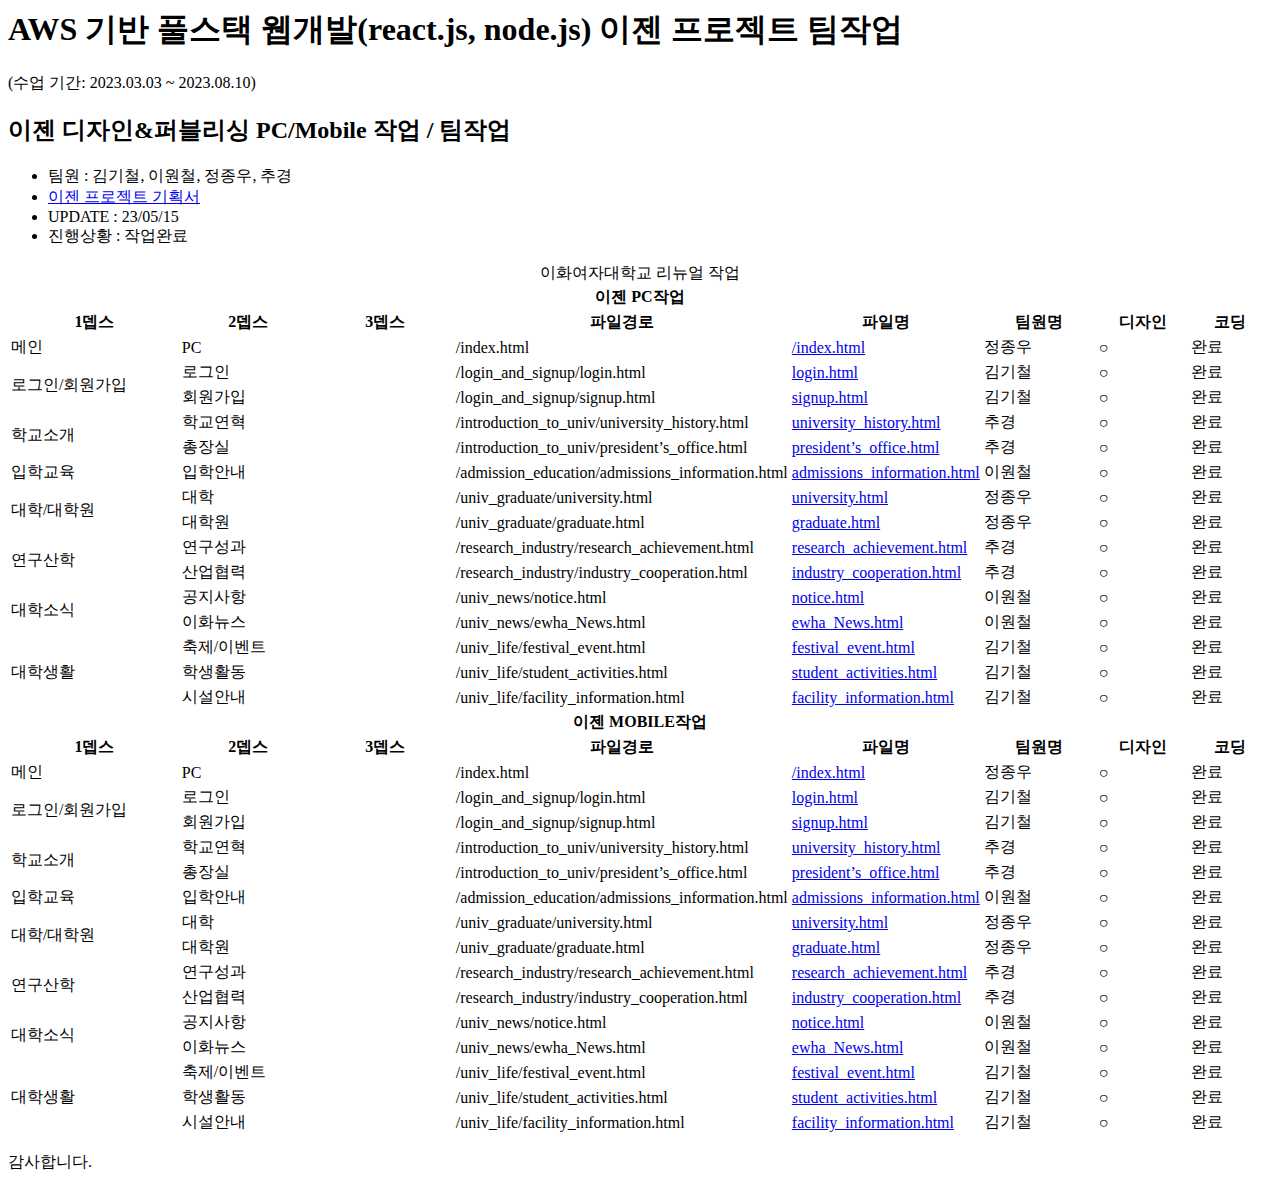
==== worklist.html @ 7174c3bb "update: worklist" ====
<html lang="en">
   <head>
      <meta charset="UTF-8" />
      <title>세미콜른의 문단속 list</title>
      <link type="text/css" rel="stylesheet" href="css/reset.css" />
      <link type="text/css" rel="stylesheet" href="css/worklist.css" />
      <link rel="shortcut icon" href="images/favicon.ico" />
   </head>
   <body>
      <h1>AWS 기반 풀스택 웹개발(react.js, node.js) <span>이젠 프로젝트 팀작업</span></h1>
      <p class="date">(수업 기간: 2023.03.03 ~ 2023.08.10)</p>

      <!-- 첫번째 프로젝트 -->
      <div class="list-wrap">
         <h2>이젠 디자인&amp;퍼블리싱 PC/Mobile 작업 / 팀작업</h2>

         <ul class="conbox">
            <li>팀원 : 김기철, 이원철, 정종우, 추경</li>
            <li><a href="xxx/xxx.pdf" target="_blank"> 이젠 프로젝트 기획서 </a></li>
            <li>UPDATE : 23/05/15</li>
            <li>진행상황 : 작업완료</li>
         </ul>

         <table class="list-style">
            <caption>
               이화여자대학교 리뉴얼 작업
            </caption>
            <colgroup>
               <col width="15%" />
               <col width="12%" />
               <col width="12%" />
               <col width="15%" />
               <col width="auto" />
               <col width="10%" />
               <col width="8%" />
               <col width="7%" />
            </colgroup>
            <thead>
               <tr>
                  <th colspan="8">이젠 PC작업</th>
               </tr>
               <tr>
                  <th scope="col">1뎁스</th>
                  <th scope="col">2뎁스</th>
                  <th scope="col">3뎁스</th>
                  <th scope="col">파일경로</th>
                  <th scope="col">파일명</th>
                  <th scope="col">팀원명</th>
                  <th scope="col">디자인</th>
                  <th scope="col">코딩</th>
               </tr>
            </thead>
            <tbody>
               <tr>
                  <td class="gray">메인</td>
                  <td class="desi" colspan="2">PC</td>
                  <td>/index.html</td>
                  <td><a href="./pc/index.html" target="_blank">/index.html</a></td>
                  <td class="name">정종우</td>
                  <td class="desi">○</td>
                  <td class="day">완료</td>
               </tr>
               <tr>
                  <td class="gray" rowspan="2">로그인/회원가입</td>
                  <td colspan="2">로그인</td>
                  <td>/login_and_signup/login.html</td>
                  <td><a href="./pc/login_and_signup/login.html" target="_blank">login.html</a></td>
                  <td class="name">김기철</td>
                  <td class="desi">○</td>
                  <td class="day">완료</td>
               </tr>
               <tr>
                  <td colspan="2">회원가입</td>
                  <td>/login_and_signup/signup.html</td>
                  <td><a href="./pc/login_and_signup/signup.html" target="_blank">signup.html</a></td>
                  <td class="name">김기철</td>
                  <td class="desi">○</td>
                  <td class="day">완료</td>
               </tr>
               <tr>
                  <td class="gray" rowspan="2">학교소개</td>
                  <td colspan="2">학교연혁</td>
                  <td>/introduction_to_univ/university_history.html</td>
                  <td><a href="./pc/introduction_to_univ/university_history.html" target="_blank">university_history.html</a></td>
                  <td class="name">추경</td>
                  <td class="desi">○</td>
                  <td class="day">완료</td>
               </tr>
               <tr>
                  <td colspan="2">총장실</td>
                  <td>/introduction_to_univ/president’s_office.html</td>
                  <td><a href="./pc/introduction_to_univ/president’s_office.html" target="_blank">president’s_office.html</a></td>
                  <td class="name">추경</td>
                  <td class="desi">○</td>
                  <td class="day">완료</td>
               </tr>
               <tr>
                  <td class="gray">입학교육</td>
                  <td colspan="2">입학안내</td>
                  <td>/admission_education/admissions_information.html</td>
                  <td><a href="./pc/admission_education/admissions_information.html" target="_blank">admissions_information.html</a></td>
                  <td class="name">이원철</td>
                  <td class="desi">○</td>
                  <td class="day">완료</td>
               </tr>
               <tr>
                  <td class="gray" rowspan="2">대학/대학원</td>
                  <td colspan="2">대학</td>
                  <td>/univ_graduate/university.html</td>
                  <td><a href="./pc/univ_graduate/university.html" target="_blank">university.html</a></td>
                  <td class="name">정종우</td>
                  <td class="desi">○</td>
                  <td class="day">완료</td>
               </tr>
               <tr>
                  <td colspan="2">대학원</td>
                  <td>/univ_graduate/graduate.html</td>
                  <td><a href="./pc/univ_graduate/graduate.html" target="_blank">graduate.html</a></td>
                  <td class="name">정종우</td>
                  <td class="desi">○</td>
                  <td class="day">완료</td>
               </tr>
               <tr>
                  <td class="gray" rowspan="2">연구산학</td>
                  <td colspan="2">연구성과</td>
                  <td>/research_industry/research_achievement.html</td>
                  <td><a href="./pc/research_industry/research_achievement.html" target="_blank">research_achievement.html</a></td>
                  <td class="name">추경</td>
                  <td class="desi">○</td>
                  <td class="day">완료</td>
               </tr>
               <tr>
                  <td colspan="2">산업협력</td>
                  <td>/research_industry/industry_cooperation.html</td>
                  <td><a href="./pc/research_industry/industry_cooperation.html" target="_blank">industry_cooperation.html</a></td>
                  <td class="name">추경</td>
                  <td class="desi">○</td>
                  <td class="day">완료</td>
               </tr>
               <tr>
                  <td class="gray" rowspan="2">대학소식</td>
                  <td colspan="2">공지사항</td>
                  <td>/univ_news/notice.html</td>
                  <td><a href="./pc/univ_news/notice.html" target="_blank">notice.html</a></td>
                  <td class="name">이원철</td>
                  <td class="desi">○</td>
                  <td class="day">완료</td>
               </tr>
               <tr>
                  <td colspan="2">이화뉴스</td>
                  <td>/univ_news/ewha_News.html</td>
                  <td><a href="./pc/univ_news/ewha_News.html" target="_blank">ewha_News.html</a></td>
                  <td class="name">이원철</td>
                  <td class="desi">○</td>
                  <td class="day">완료</td>
               </tr>
               <tr>
                  <td class="gray" rowspan="3">대학생활</td>
                  <td colspan="2">축제/이벤트</td>
                  <td>/univ_life/festival_event.html</td>
                  <td><a href="./pc/univ_life/festival_event.html" target="_blank">festival_event.html</a></td>
                  <td class="name">김기철</td>
                  <td class="desi">○</td>
                  <td class="day">완료</td>
               </tr>
               <tr>
                  <td colspan="2">학생활동</td>
                  <td>/univ_life/student_activities.html</td>
                  <td><a href="./pc/univ_life/student_activities.html" target="_blank">student_activities.html</a></td>
                  <td class="name">김기철</td>
                  <td class="desi">○</td>
                  <td class="day">완료</td>
               </tr>
                  <td colspan="2">시설안내</td>
                  <td>/univ_life/facility_information.html</td>
                  <td><a href="./pc/univ_life/facility_information.html" target="_blank">facility_information.html</a></td>
                  <td class="name">김기철</td>
                  <td class="desi">○</td>
                  <td class="day">완료</td>
               </tr>
            </tbody>
            <thead>
               <tr>
                  <th colspan="8">이젠 MOBILE작업</th>
               </tr>
               <tr>
                  <th scope="col">1뎁스</th>
                  <th scope="col">2뎁스</th>
                  <th scope="col">3뎁스</th>
                  <th scope="col">파일경로</th>
                  <th scope="col">파일명</th>
                  <th scope="col">팀원명</th>
                  <th scope="col">디자인</th>
                  <th scope="col">코딩</th>
               </tr>
            </thead>
            <tbody>
              <tr>
                <td class="gray">메인</td>
                <td class="desi" colspan="2">PC</td>
                <td>/index.html</td>
                <td><a href="./mobile/index.html" target="_blank">/index.html</a></td>
                <td class="name">정종우</td>
                <td class="desi">○</td>
                <td class="day">완료</td>
             </tr>
             <tr>
                <td class="gray" rowspan="2">로그인/회원가입</td>
                <td colspan="2">로그인</td>
                <td>/login_and_signup/login.html</td>
                <td><a href="./mobile/login_and_signup/login.html" target="_blank">login.html</a></td>
                <td class="name">김기철</td>
                <td class="desi">○</td>
                <td class="day">완료</td>
             </tr>
             <tr>
                <td colspan="2">회원가입</td>
                <td>/login_and_signup/signup.html</td>
                <td><a href="./mobile/login_and_signup/signup.html" target="_blank">signup.html</a></td>
                <td class="name">김기철</td>
                <td class="desi">○</td>
                <td class="day">완료</td>
             </tr>
             <tr>
                <td class="gray" rowspan="2">학교소개</td>
                <td colspan="2">학교연혁</td>
                <td>/introduction_to_univ/university_history.html</td>
                <td><a href="./mobile/introduction_to_univ/university_history.html" target="_blank">university_history.html</a></td>
                <td class="name">추경</td>
                <td class="desi">○</td>
                <td class="day">완료</td>
             </tr>
             <tr>
                <td colspan="2">총장실</td>
                <td>/introduction_to_univ/president’s_office.html</td>
                <td><a href="./mobile/introduction_to_univ/president’s_office.html" target="_blank">president’s_office.html</a></td>
                <td class="name">추경</td>
                <td class="desi">○</td>
                <td class="day">완료</td>
             </tr>
             <tr>
                <td class="gray">입학교육</td>
                <td colspan="2">입학안내</td>
                <td>/admission_education/admissions_information.html</td>
                <td><a href="./mobile/admission_education/admissions_information.html" target="_blank">admissions_information.html</a></td>
                <td class="name">이원철</td>
                <td class="desi">○</td>
                <td class="day">완료</td>
             </tr>
             <tr>
                <td class="gray" rowspan="2">대학/대학원</td>
                <td colspan="2">대학</td>
                <td>/univ_graduate/university.html</td>
                <td><a href="./mobile/univ_graduate/university.html" target="_blank">university.html</a></td>
                <td class="name">정종우</td>
                <td class="desi">○</td>
                <td class="day">완료</td>
             </tr>
             <tr>
                <td colspan="2">대학원</td>
                <td>/univ_graduate/graduate.html</td>
                <td><a href="./mobile/univ_graduate/graduate.html" target="_blank">graduate.html</a></td>
                <td class="name">정종우</td>
                <td class="desi">○</td>
                <td class="day">완료</td>
             </tr>
             <tr>
                <td class="gray" rowspan="2">연구산학</td>
                <td colspan="2">연구성과</td>
                <td>/research_industry/research_achievement.html</td>
                <td><a href="./mobile/research_industry/research_achievement.html" target="_blank">research_achievement.html</a></td>
                <td class="name">추경</td>
                <td class="desi">○</td>
                <td class="day">완료</td>
             </tr>
             <tr>
                <td colspan="2">산업협력</td>
                <td>/research_industry/industry_cooperation.html</td>
                <td><a href="./mobile/research_industry/industry_cooperation.html" target="_blank">industry_cooperation.html</a></td>
                <td class="name">추경</td>
                <td class="desi">○</td>
                <td class="day">완료</td>
             </tr>
             <tr>
                <td class="gray" rowspan="2">대학소식</td>
                <td colspan="2">공지사항</td>
                <td>/univ_news/notice.html</td>
                <td><a href="./mobile/univ_news/notice.html" target="_blank">notice.html</a></td>
                <td class="name">이원철</td>
                <td class="desi">○</td>
                <td class="day">완료</td>
             </tr>
             <tr>
                <td colspan="2">이화뉴스</td>
                <td>/univ_news/ewha_News.html</td>
                <td><a href="./mobile/univ_news/ewha_News.html" target="_blank">ewha_News.html</a></td>
                <td class="name">이원철</td>
                <td class="desi">○</td>
                <td class="day">완료</td>
             </tr>
             <tr>
                <td class="gray" rowspan="3">대학생활</td>
                <td colspan="2">축제/이벤트</td>
                <td>/univ_life/festival_event.html</td>
                <td><a href="./mobile/univ_life/festival_event.html" target="_blank">festival_event.html</a></td>
                <td class="name">김기철</td>
                <td class="desi">○</td>
                <td class="day">완료</td>
             </tr>
             <tr>
                <td colspan="2">학생활동</td>
                <td>/univ_life/student_activities.html</td>
                <td><a href="./mobile/univ_life/student_activities.html" target="_blank">student_activities.html</a></td>
                <td class="name">김기철</td>
                <td class="desi">○</td>
                <td class="day">완료</td>
             </tr>
                <td colspan="2">시설안내</td>
                <td>/univ_life/facility_information.html</td>
                <td><a href="./mobile/univ_life/facility_information.html" target="_blank">facility_information.html</a></td>
                <td class="name">김기철</td>
                <td class="desi">○</td>
                <td class="day">완료</td>
             </tr>
            </tbody>
         </table>
      </div>

      <p>감사합니다.</p>
   </body>
</html>
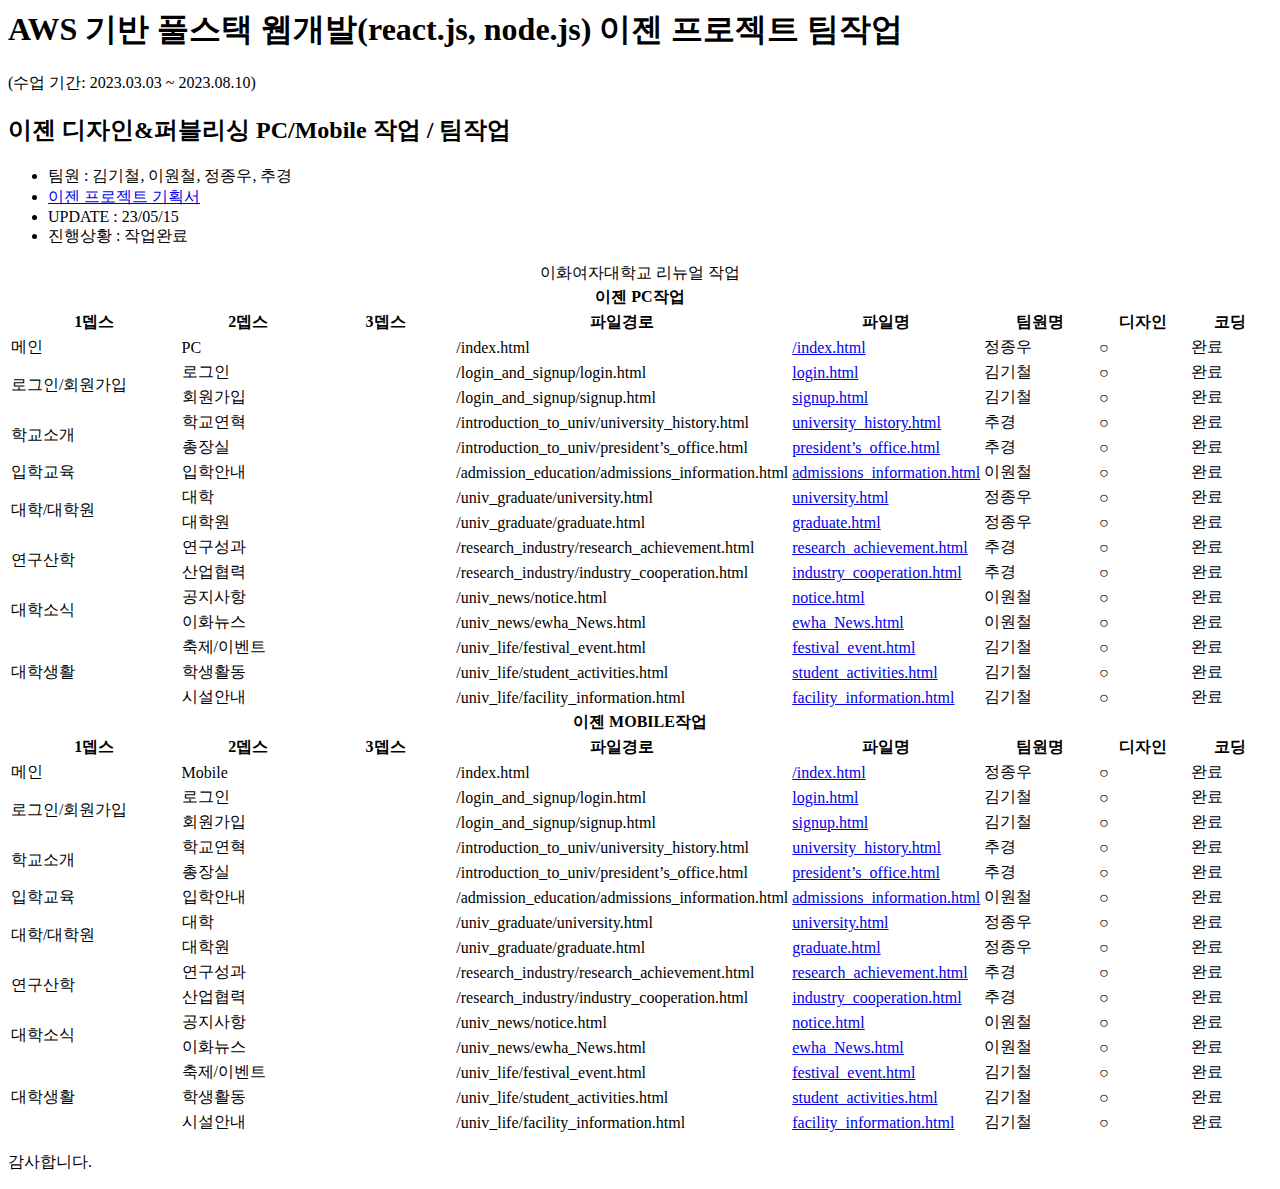
==== commit ac6ab070: "fix: worklist" ====
--- a/worklist.html
+++ b/worklist.html
@@ -81,7 +81,11 @@
                   <td class="gray" rowspan="2">학교소개</td>
                   <td colspan="2">학교연혁</td>
                   <td>/introduction_to_univ/university_history.html</td>
-                  <td><a href="./pc/introduction_to_univ/university_history.html" target="_blank">university_history.html</a></td>
+                  <td>
+                     <a href="./pc/introduction_to_univ/university_history.html" target="_blank"
+                        >university_history.html</a
+                     >
+                  </td>
                   <td class="name">추경</td>
                   <td class="desi">○</td>
                   <td class="day">완료</td>
@@ -89,7 +93,11 @@
                <tr>
                   <td colspan="2">총장실</td>
                   <td>/introduction_to_univ/president’s_office.html</td>
-                  <td><a href="./pc/introduction_to_univ/president’s_office.html" target="_blank">president’s_office.html</a></td>
+                  <td>
+                     <a href="./pc/introduction_to_univ/president’s_office.html" target="_blank"
+                        >president’s_office.html</a
+                     >
+                  </td>
                   <td class="name">추경</td>
                   <td class="desi">○</td>
                   <td class="day">완료</td>
@@ -98,7 +106,11 @@
                   <td class="gray">입학교육</td>
                   <td colspan="2">입학안내</td>
                   <td>/admission_education/admissions_information.html</td>
-                  <td><a href="./pc/admission_education/admissions_information.html" target="_blank">admissions_information.html</a></td>
+                  <td>
+                     <a href="./pc/admission_education/admissions_information.html" target="_blank"
+                        >admissions_information.html</a
+                     >
+                  </td>
                   <td class="name">이원철</td>
                   <td class="desi">○</td>
                   <td class="day">완료</td>
@@ -124,7 +136,11 @@
                   <td class="gray" rowspan="2">연구산학</td>
                   <td colspan="2">연구성과</td>
                   <td>/research_industry/research_achievement.html</td>
-                  <td><a href="./pc/research_industry/research_achievement.html" target="_blank">research_achievement.html</a></td>
+                  <td>
+                     <a href="./pc/research_industry/research_achievement.html" target="_blank"
+                        >research_achievement.html</a
+                     >
+                  </td>
                   <td class="name">추경</td>
                   <td class="desi">○</td>
                   <td class="day">완료</td>
@@ -132,7 +148,11 @@
                <tr>
                   <td colspan="2">산업협력</td>
                   <td>/research_industry/industry_cooperation.html</td>
-                  <td><a href="./pc/research_industry/industry_cooperation.html" target="_blank">industry_cooperation.html</a></td>
+                  <td>
+                     <a href="./pc/research_industry/industry_cooperation.html" target="_blank"
+                        >industry_cooperation.html</a
+                     >
+                  </td>
                   <td class="name">추경</td>
                   <td class="desi">○</td>
                   <td class="day">완료</td>
@@ -171,9 +191,12 @@
                   <td class="desi">○</td>
                   <td class="day">완료</td>
                </tr>
+               <tr>
                   <td colspan="2">시설안내</td>
                   <td>/univ_life/facility_information.html</td>
-                  <td><a href="./pc/univ_life/facility_information.html" target="_blank">facility_information.html</a></td>
+                  <td>
+                     <a href="./pc/univ_life/facility_information.html" target="_blank">facility_information.html</a>
+                  </td>
                   <td class="name">김기철</td>
                   <td class="desi">○</td>
                   <td class="day">완료</td>
@@ -195,137 +218,164 @@
                </tr>
             </thead>
             <tbody>
-              <tr>
-                <td class="gray">메인</td>
-                <td class="desi" colspan="2">PC</td>
-                <td>/index.html</td>
-                <td><a href="./mobile/index.html" target="_blank">/index.html</a></td>
-                <td class="name">정종우</td>
-                <td class="desi">○</td>
-                <td class="day">완료</td>
-             </tr>
-             <tr>
-                <td class="gray" rowspan="2">로그인/회원가입</td>
-                <td colspan="2">로그인</td>
-                <td>/login_and_signup/login.html</td>
-                <td><a href="./mobile/login_and_signup/login.html" target="_blank">login.html</a></td>
-                <td class="name">김기철</td>
-                <td class="desi">○</td>
-                <td class="day">완료</td>
-             </tr>
-             <tr>
-                <td colspan="2">회원가입</td>
-                <td>/login_and_signup/signup.html</td>
-                <td><a href="./mobile/login_and_signup/signup.html" target="_blank">signup.html</a></td>
-                <td class="name">김기철</td>
-                <td class="desi">○</td>
-                <td class="day">완료</td>
-             </tr>
-             <tr>
-                <td class="gray" rowspan="2">학교소개</td>
-                <td colspan="2">학교연혁</td>
-                <td>/introduction_to_univ/university_history.html</td>
-                <td><a href="./mobile/introduction_to_univ/university_history.html" target="_blank">university_history.html</a></td>
-                <td class="name">추경</td>
-                <td class="desi">○</td>
-                <td class="day">완료</td>
-             </tr>
-             <tr>
-                <td colspan="2">총장실</td>
-                <td>/introduction_to_univ/president’s_office.html</td>
-                <td><a href="./mobile/introduction_to_univ/president’s_office.html" target="_blank">president’s_office.html</a></td>
-                <td class="name">추경</td>
-                <td class="desi">○</td>
-                <td class="day">완료</td>
-             </tr>
-             <tr>
-                <td class="gray">입학교육</td>
-                <td colspan="2">입학안내</td>
-                <td>/admission_education/admissions_information.html</td>
-                <td><a href="./mobile/admission_education/admissions_information.html" target="_blank">admissions_information.html</a></td>
-                <td class="name">이원철</td>
-                <td class="desi">○</td>
-                <td class="day">완료</td>
-             </tr>
-             <tr>
-                <td class="gray" rowspan="2">대학/대학원</td>
-                <td colspan="2">대학</td>
-                <td>/univ_graduate/university.html</td>
-                <td><a href="./mobile/univ_graduate/university.html" target="_blank">university.html</a></td>
-                <td class="name">정종우</td>
-                <td class="desi">○</td>
-                <td class="day">완료</td>
-             </tr>
-             <tr>
-                <td colspan="2">대학원</td>
-                <td>/univ_graduate/graduate.html</td>
-                <td><a href="./mobile/univ_graduate/graduate.html" target="_blank">graduate.html</a></td>
-                <td class="name">정종우</td>
-                <td class="desi">○</td>
-                <td class="day">완료</td>
-             </tr>
-             <tr>
-                <td class="gray" rowspan="2">연구산학</td>
-                <td colspan="2">연구성과</td>
-                <td>/research_industry/research_achievement.html</td>
-                <td><a href="./mobile/research_industry/research_achievement.html" target="_blank">research_achievement.html</a></td>
-                <td class="name">추경</td>
-                <td class="desi">○</td>
-                <td class="day">완료</td>
-             </tr>
-             <tr>
-                <td colspan="2">산업협력</td>
-                <td>/research_industry/industry_cooperation.html</td>
-                <td><a href="./mobile/research_industry/industry_cooperation.html" target="_blank">industry_cooperation.html</a></td>
-                <td class="name">추경</td>
-                <td class="desi">○</td>
-                <td class="day">완료</td>
-             </tr>
-             <tr>
-                <td class="gray" rowspan="2">대학소식</td>
-                <td colspan="2">공지사항</td>
-                <td>/univ_news/notice.html</td>
-                <td><a href="./mobile/univ_news/notice.html" target="_blank">notice.html</a></td>
-                <td class="name">이원철</td>
-                <td class="desi">○</td>
-                <td class="day">완료</td>
-             </tr>
-             <tr>
-                <td colspan="2">이화뉴스</td>
-                <td>/univ_news/ewha_News.html</td>
-                <td><a href="./mobile/univ_news/ewha_News.html" target="_blank">ewha_News.html</a></td>
-                <td class="name">이원철</td>
-                <td class="desi">○</td>
-                <td class="day">완료</td>
-             </tr>
-             <tr>
-                <td class="gray" rowspan="3">대학생활</td>
-                <td colspan="2">축제/이벤트</td>
-                <td>/univ_life/festival_event.html</td>
-                <td><a href="./mobile/univ_life/festival_event.html" target="_blank">festival_event.html</a></td>
-                <td class="name">김기철</td>
-                <td class="desi">○</td>
-                <td class="day">완료</td>
-             </tr>
-             <tr>
-                <td colspan="2">학생활동</td>
-                <td>/univ_life/student_activities.html</td>
-                <td><a href="./mobile/univ_life/student_activities.html" target="_blank">student_activities.html</a></td>
-                <td class="name">김기철</td>
-                <td class="desi">○</td>
-                <td class="day">완료</td>
-             </tr>
-                <td colspan="2">시설안내</td>
-                <td>/univ_life/facility_information.html</td>
-                <td><a href="./mobile/univ_life/facility_information.html" target="_blank">facility_information.html</a></td>
-                <td class="name">김기철</td>
-                <td class="desi">○</td>
-                <td class="day">완료</td>
-             </tr>
+               <tr>
+                  <td class="gray">메인</td>
+                  <td class="desi" colspan="2">Mobile</td>
+                  <td>/index.html</td>
+                  <td><a href="./mobile/index.html" target="_blank">/index.html</a></td>
+                  <td class="name">정종우</td>
+                  <td class="desi">○</td>
+                  <td class="day">완료</td>
+               </tr>
+               <tr>
+                  <td class="gray" rowspan="2">로그인/회원가입</td>
+                  <td colspan="2">로그인</td>
+                  <td>/login_and_signup/login.html</td>
+                  <td><a href="./mobile/login_and_signup/login.html" target="_blank">login.html</a></td>
+                  <td class="name">김기철</td>
+                  <td class="desi">○</td>
+                  <td class="day">완료</td>
+               </tr>
+               <tr>
+                  <td colspan="2">회원가입</td>
+                  <td>/login_and_signup/signup.html</td>
+                  <td><a href="./mobile/login_and_signup/signup.html" target="_blank">signup.html</a></td>
+                  <td class="name">김기철</td>
+                  <td class="desi">○</td>
+                  <td class="day">완료</td>
+               </tr>
+               <tr>
+                  <td class="gray" rowspan="2">학교소개</td>
+                  <td colspan="2">학교연혁</td>
+                  <td>/introduction_to_univ/university_history.html</td>
+                  <td>
+                     <a href="./mobile/introduction_to_univ/university_history.html" target="_blank"
+                        >university_history.html</a
+                     >
+                  </td>
+                  <td class="name">추경</td>
+                  <td class="desi">○</td>
+                  <td class="day">완료</td>
+               </tr>
+               <tr>
+                  <td colspan="2">총장실</td>
+                  <td>/introduction_to_univ/president’s_office.html</td>
+                  <td>
+                     <a href="./mobile/introduction_to_univ/president’s_office.html" target="_blank"
+                        >president’s_office.html</a
+                     >
+                  </td>
+                  <td class="name">추경</td>
+                  <td class="desi">○</td>
+                  <td class="day">완료</td>
+               </tr>
+               <tr>
+                  <td class="gray">입학교육</td>
+                  <td colspan="2">입학안내</td>
+                  <td>/admission_education/admissions_information.html</td>
+                  <td>
+                     <a href="./mobile/admission_education/admissions_information.html" target="_blank"
+                        >admissions_information.html</a
+                     >
+                  </td>
+                  <td class="name">이원철</td>
+                  <td class="desi">○</td>
+                  <td class="day">완료</td>
+               </tr>
+               <tr>
+                  <td class="gray" rowspan="2">대학/대학원</td>
+                  <td colspan="2">대학</td>
+                  <td>/univ_graduate/university.html</td>
+                  <td><a href="./mobile/univ_graduate/university.html" target="_blank">university.html</a></td>
+                  <td class="name">정종우</td>
+                  <td class="desi">○</td>
+                  <td class="day">완료</td>
+               </tr>
+               <tr>
+                  <td colspan="2">대학원</td>
+                  <td>/univ_graduate/graduate.html</td>
+                  <td><a href="./mobile/univ_graduate/graduate.html" target="_blank">graduate.html</a></td>
+                  <td class="name">정종우</td>
+                  <td class="desi">○</td>
+                  <td class="day">완료</td>
+               </tr>
+               <tr>
+                  <td class="gray" rowspan="2">연구산학</td>
+                  <td colspan="2">연구성과</td>
+                  <td>/research_industry/research_achievement.html</td>
+                  <td>
+                     <a href="./mobile/research_industry/research_achievement.html" target="_blank"
+                        >research_achievement.html</a
+                     >
+                  </td>
+                  <td class="name">추경</td>
+                  <td class="desi">○</td>
+                  <td class="day">완료</td>
+               </tr>
+               <tr>
+                  <td colspan="2">산업협력</td>
+                  <td>/research_industry/industry_cooperation.html</td>
+                  <td>
+                     <a href="./mobile/research_industry/industry_cooperation.html" target="_blank"
+                        >industry_cooperation.html</a
+                     >
+                  </td>
+                  <td class="name">추경</td>
+                  <td class="desi">○</td>
+                  <td class="day">완료</td>
+               </tr>
+               <tr>
+                  <td class="gray" rowspan="2">대학소식</td>
+                  <td colspan="2">공지사항</td>
+                  <td>/univ_news/notice.html</td>
+                  <td><a href="./mobile/univ_news/notice.html" target="_blank">notice.html</a></td>
+                  <td class="name">이원철</td>
+                  <td class="desi">○</td>
+                  <td class="day">완료</td>
+               </tr>
+               <tr>
+                  <td colspan="2">이화뉴스</td>
+                  <td>/univ_news/ewha_News.html</td>
+                  <td><a href="./mobile/univ_news/ewha_News.html" target="_blank">ewha_News.html</a></td>
+                  <td class="name">이원철</td>
+                  <td class="desi">○</td>
+                  <td class="day">완료</td>
+               </tr>
+               <tr>
+                  <td class="gray" rowspan="3">대학생활</td>
+                  <td colspan="2">축제/이벤트</td>
+                  <td>/univ_life/festival_event.html</td>
+                  <td><a href="./mobile/univ_life/festival_event.html" target="_blank">festival_event.html</a></td>
+                  <td class="name">김기철</td>
+                  <td class="desi">○</td>
+                  <td class="day">완료</td>
+               </tr>
+               <tr>
+                  <td colspan="2">학생활동</td>
+                  <td>/univ_life/student_activities.html</td>
+                  <td>
+                     <a href="./mobile/univ_life/student_activities.html" target="_blank">student_activities.html</a>
+                  </td>
+                  <td class="name">김기철</td>
+                  <td class="desi">○</td>
+                  <td class="day">완료</td>
+               </tr>
+               <tr>
+                  <td colspan="2">시설안내</td>
+                  <td>/univ_life/facility_information.html</td>
+                  <td>
+                     <a href="./mobile/univ_life/facility_information.html" target="_blank"
+                        >facility_information.html</a
+                     >
+                  </td>
+                  <td class="name">김기철</td>
+                  <td class="desi">○</td>
+                  <td class="day">완료</td>
+               </tr>
             </tbody>
          </table>
       </div>
 
       <p>감사합니다.</p>
    </body>
-</html>+</html>
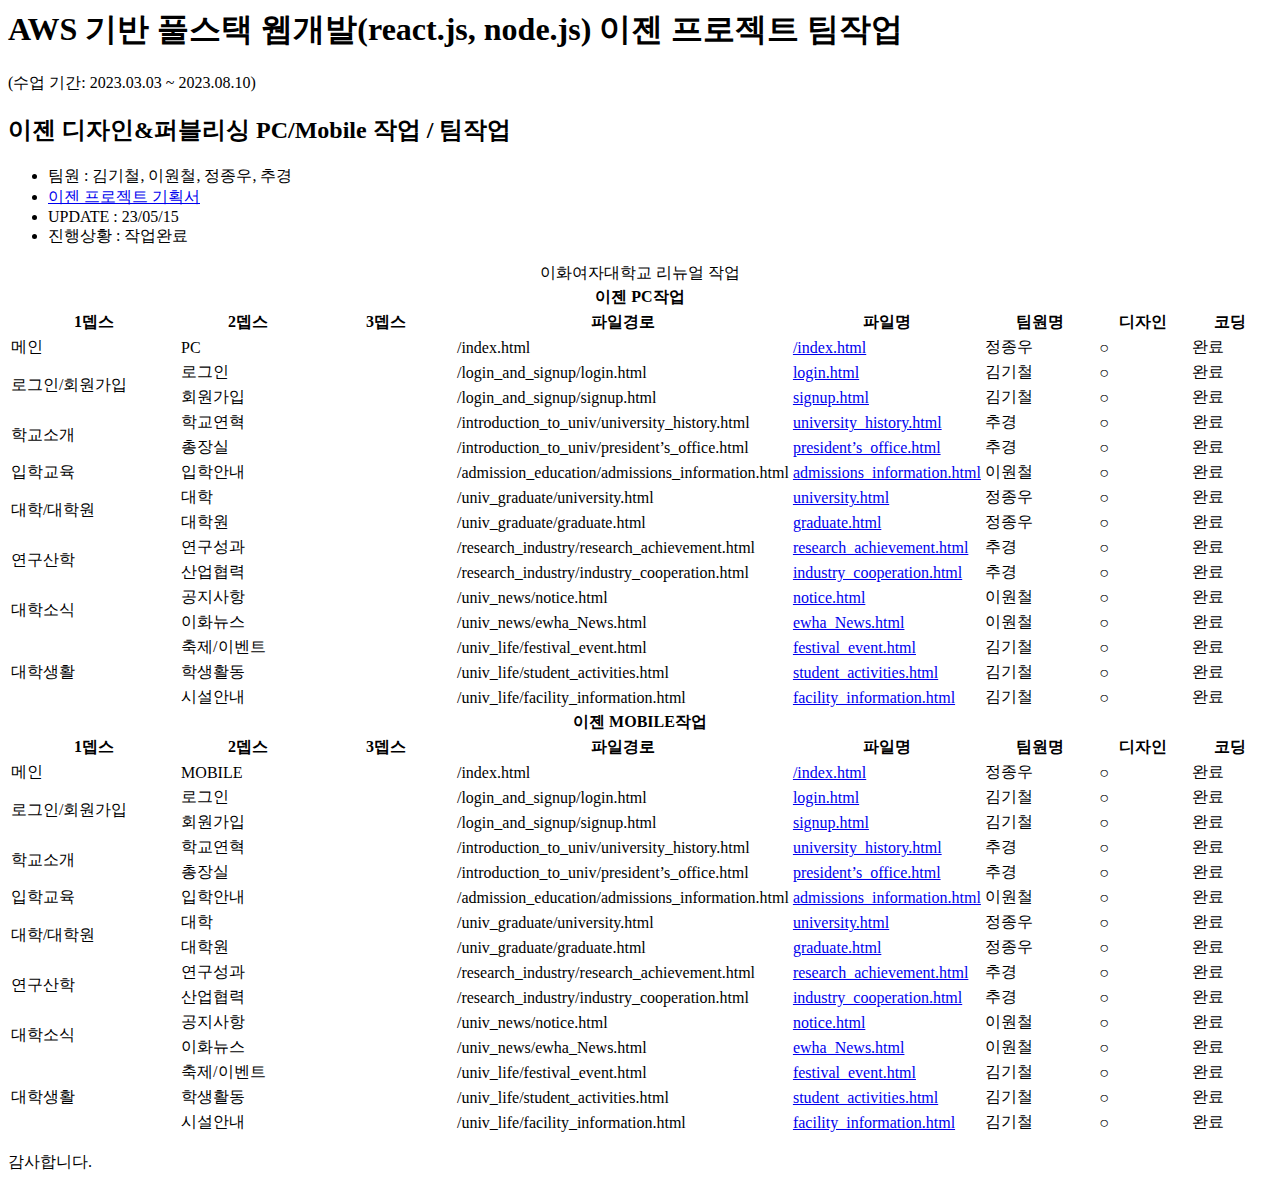
==== commit 3fe96d22: "fix: worklist.html" ====
--- a/worklist.html
+++ b/worklist.html
@@ -220,7 +220,7 @@
             <tbody>
                <tr>
                   <td class="gray">메인</td>
-                  <td class="desi" colspan="2">Mobile</td>
+                  <td class="desi" colspan="2">MOBILE</td>
                   <td>/index.html</td>
                   <td><a href="./mobile/index.html" target="_blank">/index.html</a></td>
                   <td class="name">정종우</td>
